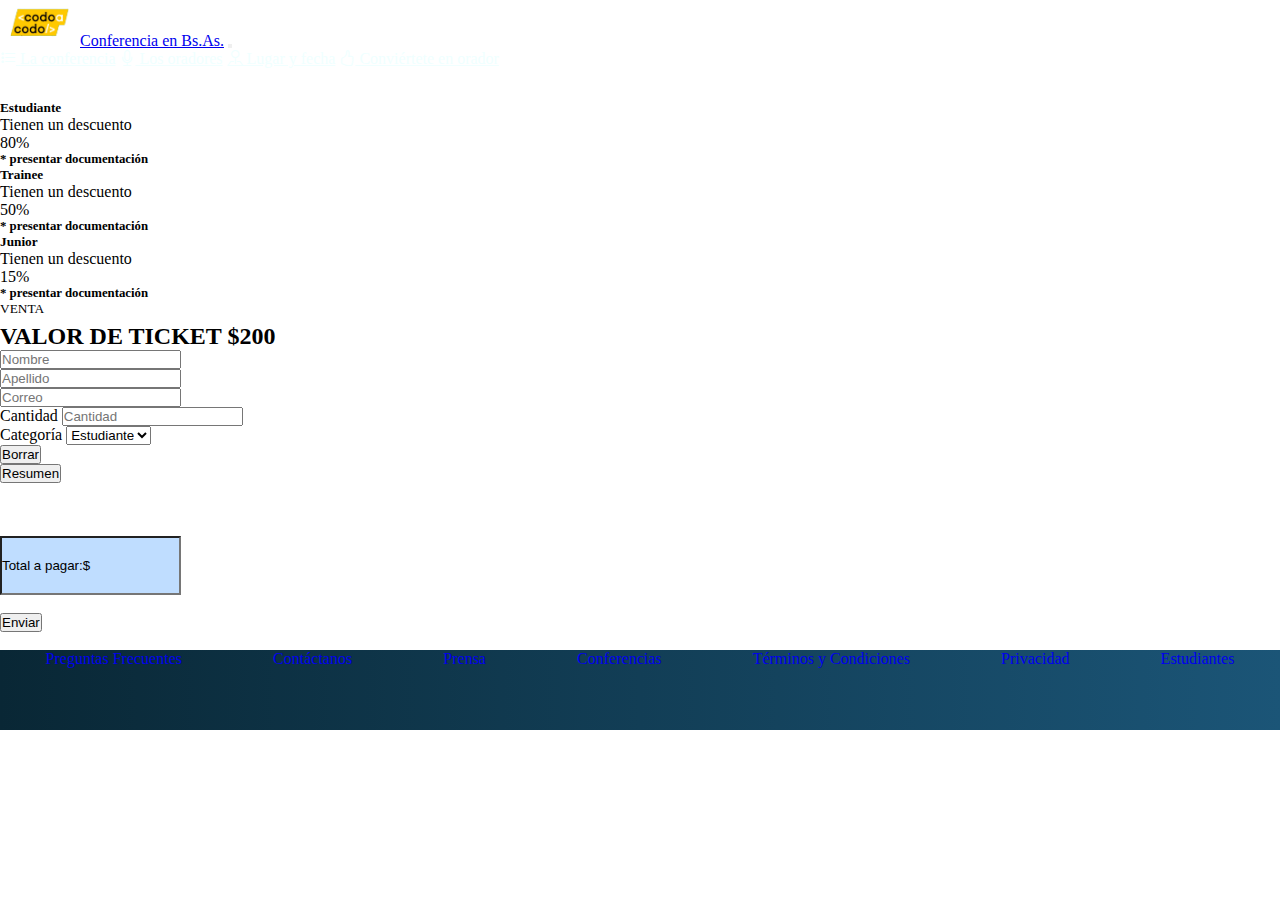
==== tickets.html @ e5f782e3 "Nueva pagina tickets" ====
<!DOCTYPE html>
<html lang="en">

<head>
  <meta charset="UTF-8">
  <meta http-equiv="X-UA-Compatible" content="IE=edge">
  <meta name="viewport" content="width=device-width, initial-scale=1.0">
  <link rel="stylesheet" href="style.css">
  <link href="https://cdn.jsdelivr.net/npm/bootstrap@5.3.0-alpha3/dist/css/bootstrap.min.css" rel="stylesheet"
    integrity="sha384-KK94CHFLLe+nY2dmCWGMq91rCGa5gtU4mk92HdvYe+M/SXH301p5ILy+dN9+nJOZ" crossorigin="anonymous">
  <title>TP-Conf.Bs.As.</title>
</head>

<body>

  <header>
 <!--Menú-->   
    <section id="Menu">
      <nav class="navbar navbar-expand-lg navbar-dark bg-dark">
        <div class="container">
          <a class="navbar-brand link-light" href="index.html">
            <img src="assets/img/codoacodo.webp" alt width="80px">Conferencia en Bs.As.</a>
          <button class="navbar-toggler" type="button" data-bs-toggle="collapse" data-bs-target="#navbarNavAltMarkup"
            aria-controls="navbarNavAltMarkup" aria-expanded="false" aria-label="Toggle navigation">
            <span class="navbar-toggler-icon"></span>
          </button>
          <div class="collapse navbar-collapse justify-content-end text-center" id="navbarNavAltMarkup">
            <div class="navbar-nav">
              <a class="nav-link active" aria-current="page" href="#"><i class="bi bi-list-stars"></i> La
                conferencia</a>
              <a class="nav-link" href="index.html"><i class="bi bi-mic"></i> Los oradores</a>
              <a class="nav-link" href="#"><i class="bi bi-pin-map"></i> Lugar y fecha</a>
              <a class="nav-link" href="#"><i class="bi bi-hand-thumbs-up"></i> Conviértete en orador</a>
                          </div>
          </div>
        </div>
      </nav>
    </section>
  </header>

  <main>

 <!-- Cards -->
 <div class="container" style="padding-top: 2rem;">
  <div class="row justify-content-md-center g-1">   
 <div class="col-3" style="width: 13rem;">
     <div class="card border border-primary p-1">
         <div class="card-body text-center">
             <h5 class="card-title">Estudiante</h5>
             <p class="card-text">Tienen un descuento</p>
             <p class="card-text fw-bold">80%</p>
             <h6 class="card-subtitle mb-2 text-muted" style="font-size: 0.8rem;">* presentar documentación</h6>
         </div>
     </div>
 </div>
 <div class="col-3" style="width: 13rem;">
     <div class="card border border-success p-1">
         <div class="card-body text-center">
             <h5 class="card-title">Trainee</h5>
             <p class="card-text">Tienen un descuento</p>
             <p class="card-text fw-bold">50%</p>
             <h6 class="card-subtitle mb-2 text-muted" style="font-size: 0.8rem;">* presentar documentación</h6>
         </div>
     </div>
 </div>
 <div class="col-3" style="width: 13rem;">
     <div class="card border border-warning p-1">
         <div class="card-body text-center">
             <h5 class="card-title">Junior</h5>
             <p class="card-text">Tienen un descuento</p>
             <p class="card-text fw-bold">15%</p>
             <h6 class="card-subtitle mb-2 text-muted" style="font-size: 0.8rem;">* presentar documentación</h6>
         </div>
     </div>
 </div>
</div>
</div>
 <!-- Form -->
 <div class="container w-50 pt-2">
  <!-- Texto superior del formulario -->
  <div class="text-center">
      <p class="m-0"><sup>VENTA</sup>
      <h2>VALOR DE TICKET $200</h2>
      </p>
  </div>


  <form onsubmit="return validarCampoTexto()">
       
    <form class="container" id="formu">
        <div class="row justify-content-center">
        <div class="col">
        <input type="text" class="form-control" id="Nombre" placeholder="Nombre" required>
        </div>
        <div class="col">
        <input type="text" class="form-control" id="Apellido" placeholder="Apellido" required>
        </div>
        </div>
        <div class="mb-3">
        <label class="form-label"></label>
        <input type="email" class="form-control" id="exampleFormControlInput1" placeholder="Correo" required>
        </div>
               
        <div class="row justify-content-center">
        <div class="col">
        <label class="form-label">Cantidad</label>
        <input type="text" class="form-control" placeholder="Cantidad" id="cantidad">
        </div>
        <div class="col">
        <label class="form-label">Categoría</label>
        <select type="text" class="form-select" id="categoria">
        <option value="0.2">Estudiante</option>
        <option value="0.5">Trainee</option>
        <option value="0.85">Junior</option>
        </select>
        </div>
        </div>

     

        <div class="row">
            <div class="col">
            <button class="btn btn-success green2 border-0 fw-bold w-100" type="reset">Borrar</button>
            </div>
            <div class="col">
            <input name="resumen" id="btncalcular" class="btn btn-success green2 border-0 fw-bold w-100" type="button" value="Resumen">
            </div>
          
            </div>
            <br>
            <div>
            <div class="row">
            <input class="form-control" id="total" type="text" value="Total a pagar:$" readonly>
            </div>
            <br>
            <input type="submit" class="btn btn-success green2 border-0 fw-bold w-100" type="button" value="Enviar">
           </div>
     </form>
<br>







  </main>

  <!--Footer-->
  <footer>
    <footer class="footer row bottom-0 p-0 m-0">
      <ul class="foot-ul m-0 p-0">
        <li class="foot-item">
          <a id="pregfre" class="foot-link text-white active" aria-current="page" href="#">Preguntas
            Frecuentes</a></li>
        <li class="foot-item">
          <a class="foot-link text-white" href="#">Contáctanos</a></li>
        <li class="foot-item">
          <a class="foot-link text-white" href="#">Prensa</a></li>
        <li class="foot-item">
          <a class="foot-link text-white" href="#">Conferencias</a></li>
        <li class="fot-item">
          <a id="termyco" class="foot-link text-white" href="#">Términos y Condiciones</a></li>
        <li class="foot-item">
          <a class="foot-link text-white" href="#">Privacidad</a></li>
        <li class="foot-item">
          <a class="foot-link text-white" href="#">Estudiantes</a></li>
      </ul>
    </footer>

    <script src="https://cdn.jsdelivr.net/npm/bootstrap@5.2.2/dist/js/bootstrap.bundle.min.js"
    integrity="sha384-OERcA2EqjJCMA+/3y+gxIOqMEjwtxJY7qPCqsdltbNJuaOe923+mo//f6V8Qbsw3"
    crossorigin="anonymous"></script>
  <script src="./ticket.js"></script>

</body>

</html>
---- style.css ----
@import url("https://cdn.jsdelivr.net/npm/bootstrap-icons@1.10.4/font/bootstrap-icons.css");

* {
    padding: 0;
    margin: 0;
}

nav div .navbar-nav a {
    color: azure;
}

nav div .navbar-nav a:hover {
    color: rgba(221, 221, 0) !important;
}

nav div .navbar-nav .comprar {
color: rgb(33, 206, 10) !important;    
}

.carousel {
    height: 700px;
    object-fit: cover;
    filter: brightness(60%);
    -webkit-filter: brightness(60%);
}
#Texto-flotante{
    position: absolute;
    top:450px;
}
#confer-content{
    display:flex;
    flex-direction:column;
    align-items:flex-end;
    margin-left:auto;
}
#confer-text{
    text-align:end;
}

.fondo{
       background-color: rgb(50, 50, 51) !important;
}

#formButton{
    background-color: rgb(150, 194, 29);
}

#termyco, #pregfre{
    max-width:110px;
}

#total {
    background-color: rgb(191, 221, 255);
    margin-top: 35px;
   height: 55px;
}
.footer{
    min-height: 80px;
    background:linear-gradient(90deg, rgb(9, 39, 53), rgb(27, 85, 119));
   
}
.foot-ul{
    display:flex;
    flex-direction: row;
    flex-wrap:wrap;
    justify-content: space-around;
    align-items:center;
    list-style:none;
}
.foot-link{
    text-decoration:none;
    margin:5px;
}
.foot-link:hover{
    color: rgba(221, 221, 0) !important;
    transition:.3s; 
    -webkit-transition: .3s all;
    -moz-transition: .3s all;
    -ms-transition: .3s all;
    -o-transition: .3s all;
}
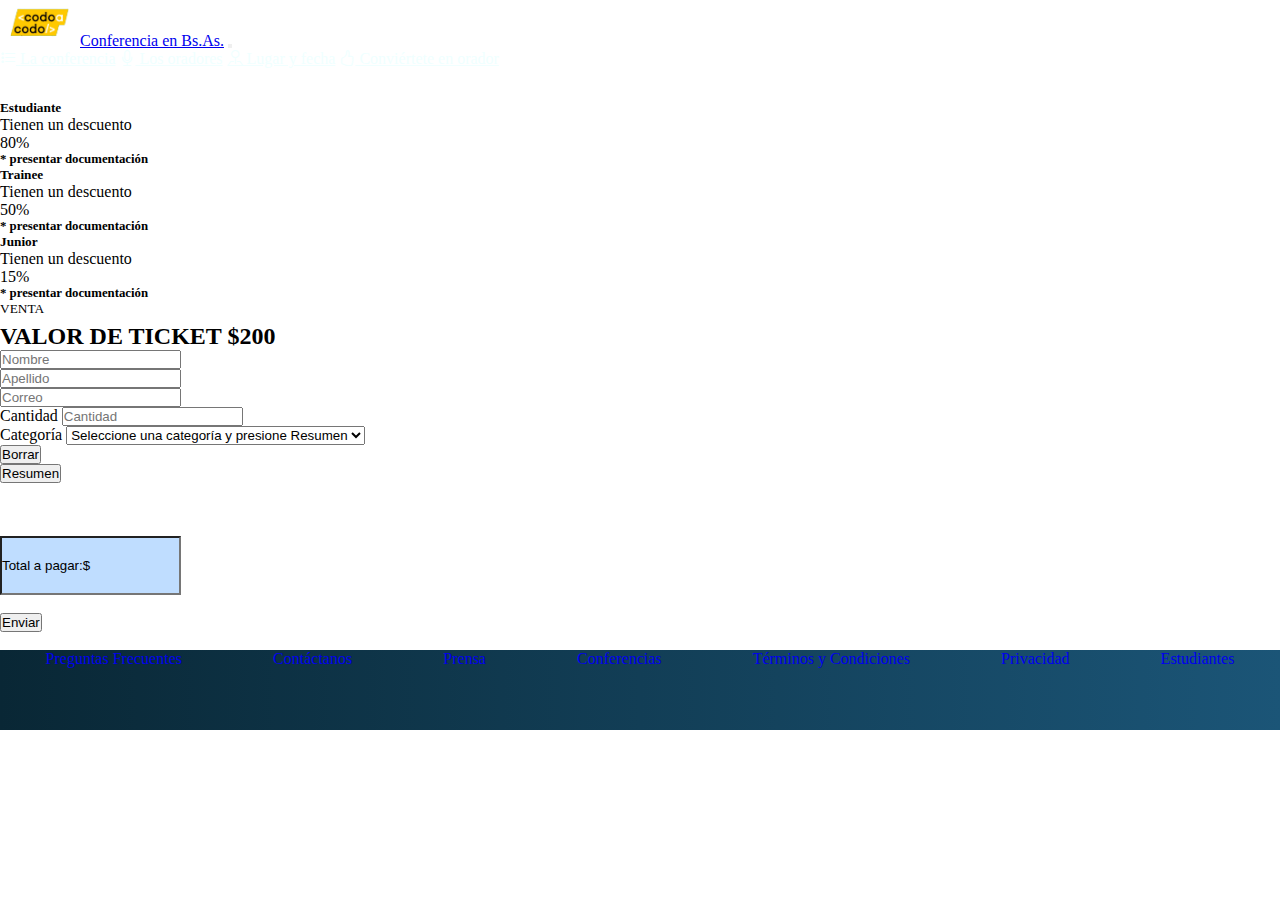
==== commit 457e60f4: "Update tickets.html" ====
--- a/tickets.html
+++ b/tickets.html
@@ -109,6 +109,7 @@
         <div class="col">
         <label class="form-label">Categoría</label>
         <select type="text" class="form-select" id="categoria">
+        <option value="">Seleccione una categoría y presione Resumen</option>
         <option value="0.2">Estudiante</option>
         <option value="0.5">Trainee</option>
         <option value="0.85">Junior</option>
@@ -138,14 +139,7 @@
      </form>
 <br>
 
-
-
-
-
-
-
   </main>
-
   <!--Footer-->
   <footer>
     <footer class="footer row bottom-0 p-0 m-0">
@@ -172,7 +166,8 @@
     integrity="sha384-OERcA2EqjJCMA+/3y+gxIOqMEjwtxJY7qPCqsdltbNJuaOe923+mo//f6V8Qbsw3"
     crossorigin="anonymous"></script>
   <script src="./ticket.js"></script>
+  <script src="./scripts.js"></script>
 
 </body>
 
-</html>+</html>
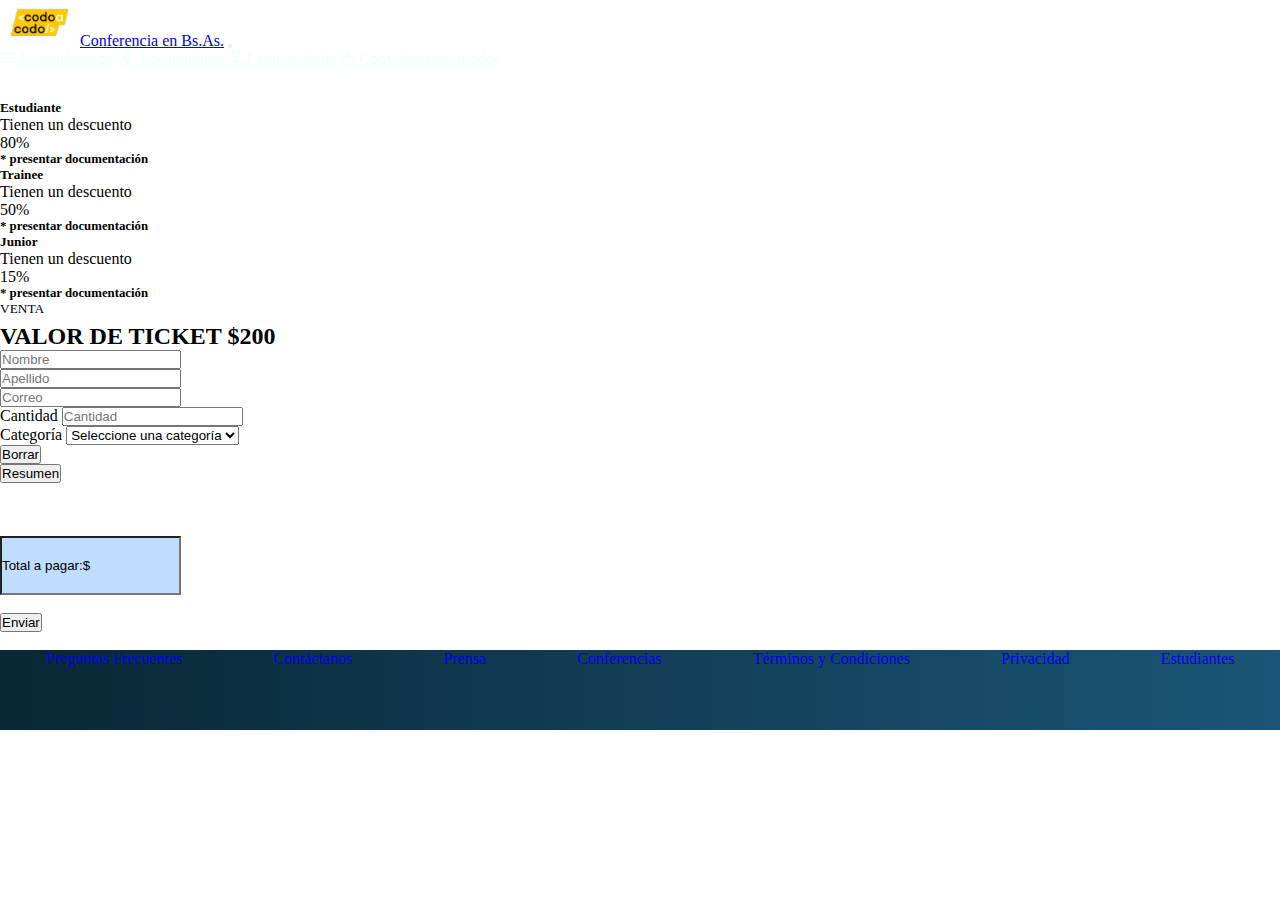
==== commit 99705f17: "Update tickets.html" ====
--- a/tickets.html
+++ b/tickets.html
@@ -109,7 +109,7 @@
         <div class="col">
         <label class="form-label">Categoría</label>
         <select type="text" class="form-select" id="categoria">
-        <option value="">Seleccione una categoría y presione Resumen</option>
+        <option value="">Seleccione una categoría</option>
         <option value="0.2">Estudiante</option>
         <option value="0.5">Trainee</option>
         <option value="0.85">Junior</option>
